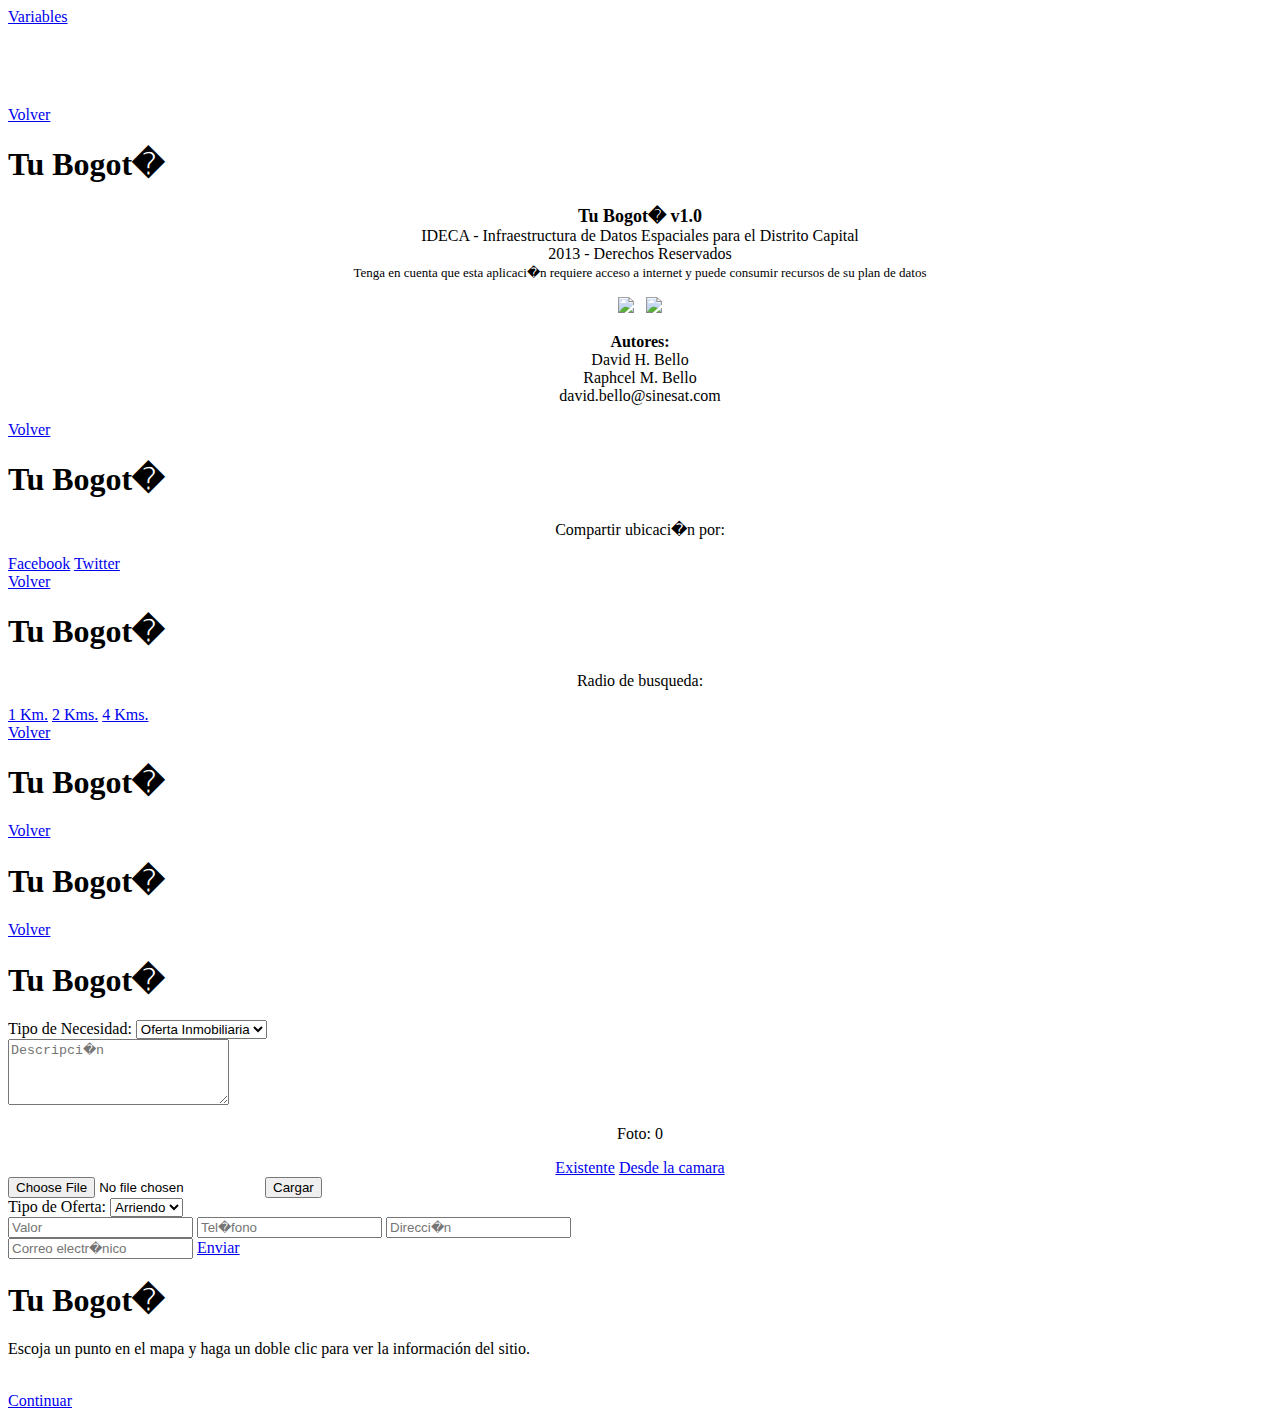
==== index.html @ 87fd7880 "Commit 0.60" ====
<!DOCTYPE html>
<html xmlns="http://www.w3.org/1999/xhtml">
<head>
    <title>Tu Bogot�</title>
	<meta name="viewport" content="width=device-width, initial-scale=1.0, maximum-scale=1.0, user-scalable=no" />
    <meta property="og:title" content="Tu Bogot�" />
    <meta property="og:description" content="Tu Bogot� es una aplicaci�n que permite facilitar la toma de decisiones para la compra de Vivienda en Bogot�" />
    <meta property="og:image" content="http://184.72.38.228/Vivi/icon.png" />
    
    <link href="css/jquery.mobile-1.3.1.min.css" rel="stylesheet" />
    <link href="css/jquery.mobile.structure-1.3.1.min.css" rel="stylesheet" />
    <link href="css/jquery.mobile.theme-1.3.1.min.css" rel="stylesheet" />
    <link href="css/themes/mintic.css" rel="stylesheet" />
    <link href="jqm-icon-pack-2.0-original.css" rel="stylesheet" />

	<script src="js/jquery.js"></script>
    <script src="js/jquery.mobile-1.3.1.js"></script>
    <script src="js/jquery.form.min.js"></script>
    <script src="js/json2.js"></script>

    <script src="http://serverapi.arcgisonline.com/jsapi/arcgis/3.5compact/"></script>
    <link rel="stylesheet" href="http://serverapi.arcgisonline.com/jsapi/arcgis/3.5/js/dojo/dijit/themes/claro/claro.css" />
    <link rel="stylesheet" href="http://serverapi.arcgisonline.com/jsapi/arcgis/3.5/js/esri/css/esri.css"/>

    <script src="phonegap.js"></script>
    <script src="index.js"></script>

    <style>
        .simpleInfoWindow .close
        {
            display: none;
        }

    </style>

	<script>
	    document.addEventListener("deviceready", onDeviceReady, false);

	    function onDeviceReady() {
	        dojo.require("esri.map");
	        dojo.require("esri.graphic");
	        dojo.require("esri.tasks.geometry");
	        dojo.require("esri.tasks.identify");
	        dojo.require("esri.dijit.InfoWindowLite");
	        dojo.addOnLoad(init);
	    }
    </script>

 </head>
<body>
    
    <div data-role="page" id="main" style="width:100%; height:100%; padding:0;">

	    <div id="header" data-role="header">
            <a href="#" data-role="button" data-icon="star" onclick="displayLista();">Variables</a>  
            <h1>&nbsp;</h1>          
            <div class="ui-btn-right" data-role="controlgroup" data-type="horizontal">                
                <a href="#" data-role="button" data-icon="alert" data-iconpos="notext" onclick="$('#reportar').popup('open');initReporte();"></a>
                <a href="#" data-role="button" data-icon="link" data-iconpos="notext" onclick="$('#share').popup('open');"></a>
                <a href="#" data-role="button" data-icon="gear" data-iconpos="notext" onclick="$('#configuracion').popup('open');"></a>
                <a href="#" data-role="button" data-icon="info2" data-iconpos="notext" onclick="$('#acerca').popup('open');"></a>
            </div>
	    </div><!-- /header -->


	    <div id="container" data-role="content" style="width:100%; height:100%; padding:0;">
            

            <div data-role="popup" id="acerca">
	            <div data-role="header">
                    <a href="#main" data-role="button" data-icon="arrow-l">Volver</a>
		            <h1>Tu Bogot�</h1>            
	            </div>
	            <div data-role="content">
                   <p style="text-align: center;">
                       <span style="font-size: large;"><b>Tu Bogot� v1.0</b></span><br />
                       IDECA - Infraestructura de Datos Espaciales para el Distrito Capital<br />
                       2013 - Derechos Reservados<br />
                       <span style="font-size: small;">Tenga en cuenta que esta aplicaci�n requiere acceso a internet y puede consumir recursos de su plan de datos</span>
                   </p>
		            <p style="text-align: center;">
                        <img style="width: auto; height: auto; max-width: 100%; max-height: 100%;" src="images/logo_IDECA.png" />&nbsp;&nbsp;
                        <img style="width: auto; height: auto; max-width: 100%; max-height: 100%;" src="images/logo_mintic.png" />
                    </p>
                   <p style="text-align: center;">
                        <b>Autores:</b><br />
                        David H. Bello<br />
                        Raphcel M. Bello<br />
                        david.bello@sinesat.com
                   </p>
	            </div>
            </div>

            <div data-role="popup" id="share">
	            <div data-role="header">
                    <a href="#main" data-role="button" data-icon="arrow-l">Volver</a>
		            <h1>Tu Bogot�</h1>            
	            </div>
	            <div data-role="content">
                   <p style="text-align: center;">Compartir ubicaci�n por:</p>
                    <div data-role="controlgroup" data-type="horizontal">
                        <a href="#" id="btnS1" data-role="button" data-icon="facebook" onclick="share('facebook');">Facebook</a>
                        <a href="#" id="btnS2" data-role="button" data-icon="twitter" onclick="share('twitter');">Twitter</a>
                        <!-- <a href="#" id="btnS3" data-role="button" data-icon="email" data-mini="true" onclick="share('email');">E-mail</a> -->
                    </div>
	            </div>
            </div>

            <div data-role="popup" id="configuracion">
	            <div data-role="header">
                    <a href="#main" data-role="button" data-icon="arrow-l">Volver</a>
		            <h1>Tu Bogot�</h1>            
	            </div>
	            <div data-role="content">
                   <p style="text-align: center;">Radio de busqueda:</p>
                    <div data-role="controlgroup" data-type="horizontal">
                        <a href="#" id="btn1" data-role="button" data-inline="true" onclick="$('#btn1,#btn2,#btn4').removeClass('ui-btn-active');updateRadius(1);$('#btn1').addClass('ui-btn-active');">1 Km.</a>
                        <a href="#" id="btn2" data-role="button" data-inline="true" onclick="$('#btn1,#btn2,#btn4').removeClass('ui-btn-active');updateRadius(2);$('#btn2').addClass('ui-btn-active');" class="ui-btn-active">2 Kms.</a>
                        <a href="#" id="btn4" data-role="button" data-inline="true" onclick="$('#btn1,#btn2,#btn4').removeClass('ui-btn-active');updateRadius(4);$('#btn4').addClass('ui-btn-active');">4 Kms.</a>
                    </div>
	            </div>
            </div>

            <div data-role="popup" id="msg">
	            <div data-role="header">
                    <a href="#main" data-role="button" data-icon="arrow-l">Volver</a>
		            <h1>Tu Bogot�</h1>            
	            </div>
	            <div data-role="content">
                    <div id="msgTXT"></div>
                </div>
            </div>

            <div data-role="popup" id="msg2">
	            <div data-role="header">
                    <a href="#" data-role="button" data-icon="arrow-l" onclick="$('#msg2').popup('close');$('#reportar').popup('open');">Volver</a>
		            <h1>Tu Bogot�</h1>            
	            </div>
	            <div data-role="content">
                    <div id="msgTXT2"></div>
                </div>
            </div>

            <div data-role="popup" id="reportar">
	            <div data-role="header">
                    <a href="#main" data-role="button" data-icon="arrow-l">Volver</a>
		            <h1>Tu Bogot�</h1>            
	            </div>
	            <div data-role="content">
                    <div data-role="fieldcontain">
                        <label for="fopcion" class="select">Tipo de Necesidad:</label>
                        <select id="fopcion">
                            <option value="oferta">Oferta Inmobiliaria</option>
                            <option value="salud">Salud</option>
                            <option value="educacion">Educaci�n</option>
                            <option value="cultura">Cultura</option>
                            <option value="comercio">Comercio</option>
                            <option value="turismo">Turismo</option>
                            <option value="seguridad">Seguridad</option>
                            <option value="social">Social</option>
                            <option value="riesgo">Riesgo</option>
                            <option value="movilidad">Movilidad</option>
                            <option value="ambiente">Ambiente</option>
                            <option value="espacio">Espacio P�blico</option>
                        </select>
                    </div>
                    <textarea id="fdescripcion" rows="4" cols="25" placeholder="Descripci�n"></textarea>
                    <div>
                        <p id="ffield" style="text-align: center;">Foto: 0</p>
                        <div id="fphoto">
                            <div style="text-align: center;" data-role="controlgroup" data-type="horizontal">                            
                                <a href="#" data-role="button" data-inline="true" data-mini="true" onclick="capture(Camera.PictureSourceType.SAVEDPHOTOALBUM);">Existente</a>
                                <a href="#" data-role="button" data-inline="true" data-mini="true" onclick="capture(Camera.PictureSourceType.CAMERA);">Desde la camara</a>                        
                            </div>
                        </div>
                        <div id="fphotoweb">
                            <form id="data" method="post" enctype="multipart/form-data">
                                <input type="file" name="nva_imagen" id="nva_imagen" />
                                <button>Cargar</button>
                            </form>
                        </div>
                    </div>
                    <div id="foferta">
                        <div data-role="fieldcontain">
                            <label for="ftipo" class="select">Tipo de Oferta:</label>
                            <select id="ftipo">
                                <option value="arriendo">Arriendo</option>
                                <option value="venta">Venta</option>
                            </select>
                        </div>
                        <input type="text" id="fvalor" placeholder="Valor" />
                        <input type="text" id="ftelefono" placeholder="Tel�fono"/>
                        <input type="text" id="fdireccion" placeholder="Direcci�n" />
                    </div>
                    <input type="text" id="fcorreo" placeholder="Correo electr�nico" />
                    <a href="#" data-role="button" onclick="enviar_msg();">Enviar</a> 
	            </div>
            </div>


            <div data-role="popup" id="popupGeneral">
			        <div data-role="header">
				        <h1>Tu Bogot�</h1>
			        </div>
			        <div data-role="content">
				        <p>Escoja un punto en el mapa y haga un doble clic para ver la informaci&oacute;n del sitio.</p><br />
				        <a href="#main" data-role="button">Continuar</a>
			        </div>
		    </div>
		    <div id="map" style="width:100%; height:100%; padding: 0;">

		    </div>
            <div id="lista" style="position:absolute;height: 25%;width:100%;bottom:0px;padding: 0;overflow:auto;z-index:100;display:none;">
                <table id="table" style="width:100%;border-collapse: collapse;">
                                        

                </table>                
        </div>
	    </div>
        

    </div><!-- /page -->  
    
</body>
</html>
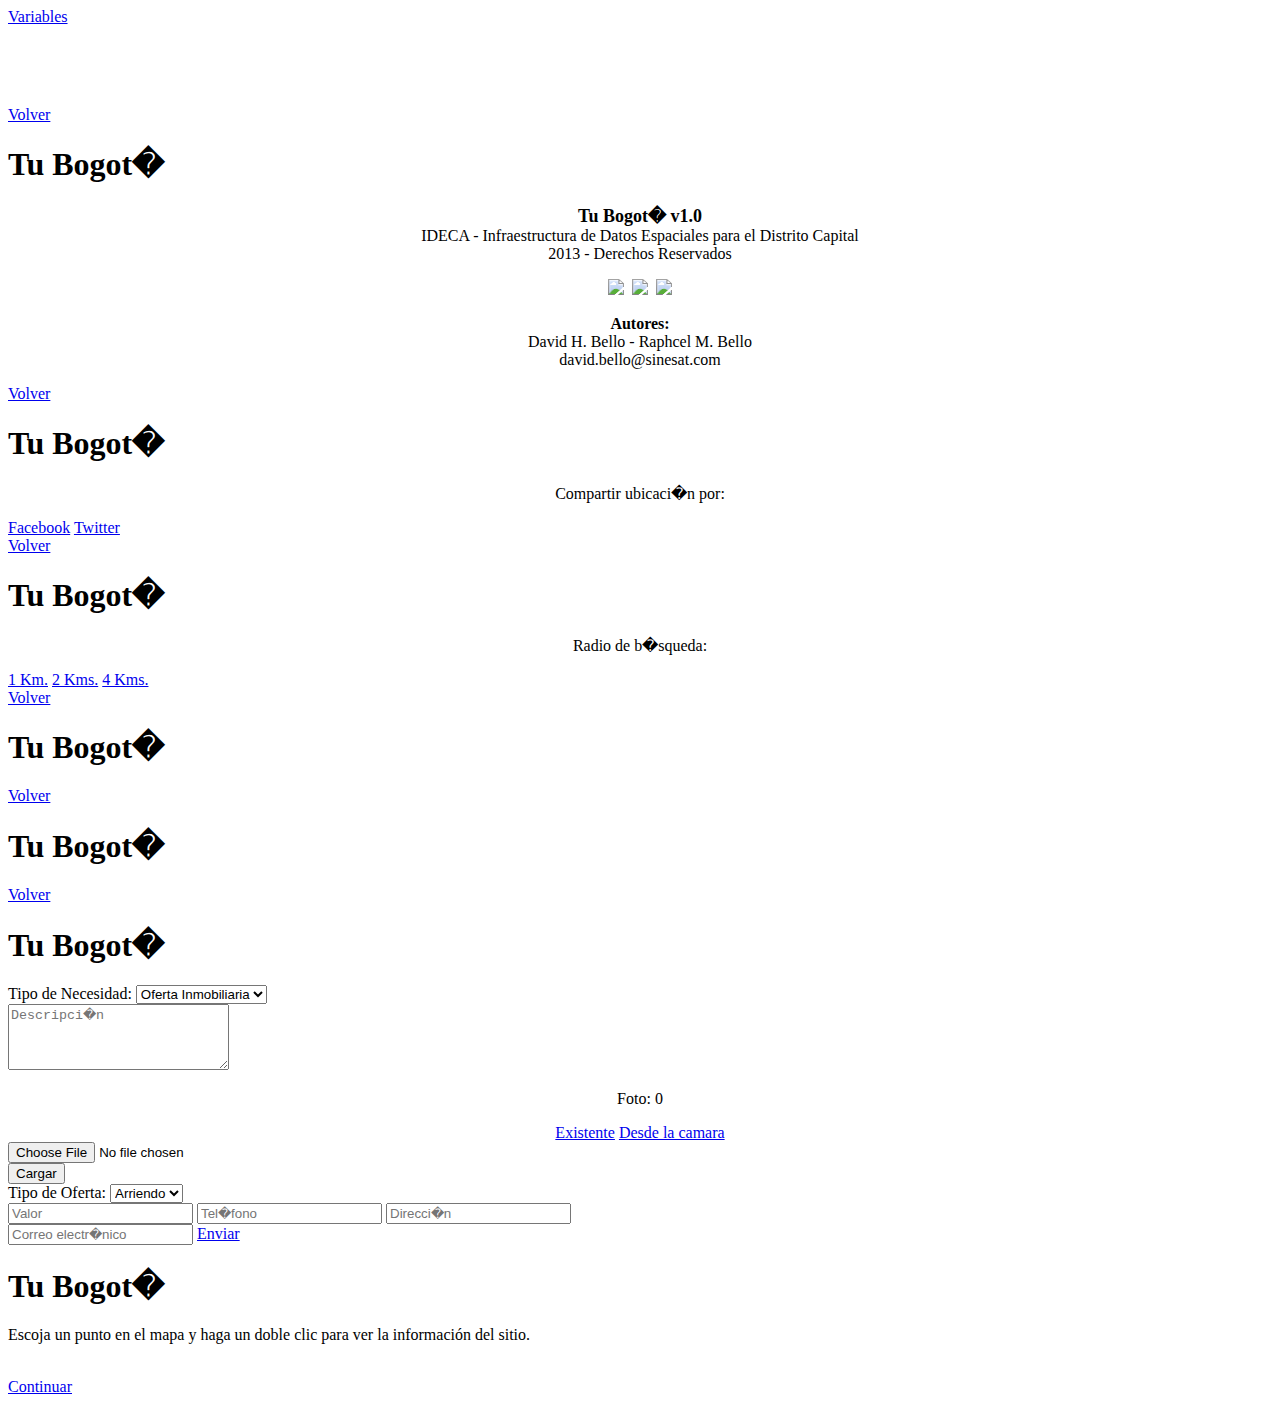
==== commit a27142e0: "Version 0.93" ====
--- a/index.html
+++ b/index.html
@@ -4,23 +4,25 @@
     <title>Tu Bogot�</title>
 	<meta name="viewport" content="width=device-width, initial-scale=1.0, maximum-scale=1.0, user-scalable=no" />
     <meta property="og:title" content="Tu Bogot�" />
-    <meta property="og:description" content="Tu Bogot� es una aplicaci�n que permite facilitar la toma de decisiones para la compra de Vivienda en Bogot�" />
+    <meta property="og:description" content="Encontr� este lugar en la aplicaci�n Tu Bogot�" />
     <meta property="og:image" content="http://184.72.38.228/Vivi/icon.png" />
-    
-    <link href="css/jquery.mobile-1.3.1.min.css" rel="stylesheet" />
-    <link href="css/jquery.mobile.structure-1.3.1.min.css" rel="stylesheet" />
-    <link href="css/jquery.mobile.theme-1.3.1.min.css" rel="stylesheet" />
+    <meta name="apple-mobile-web-app-capable" content="yes">
+
+    <link href="css/jquery.mobile-1.3.2.min.css" rel="stylesheet" />
+    <link href="css/jquery.mobile.structure-1.3.2.min.css" rel="stylesheet" />
+    <link href="css/jquery.mobile.theme-1.3.2.min.css" rel="stylesheet" />
     <link href="css/themes/mintic.css" rel="stylesheet" />
     <link href="jqm-icon-pack-2.0-original.css" rel="stylesheet" />
 
 	<script src="js/jquery.js"></script>
-    <script src="js/jquery.mobile-1.3.1.js"></script>
+    <script src="js/jquery.mobile-1.3.2.js"></script>
     <script src="js/jquery.form.min.js"></script>
     <script src="js/json2.js"></script>
-
-    <script src="http://serverapi.arcgisonline.com/jsapi/arcgis/3.5compact/"></script>
-    <link rel="stylesheet" href="http://serverapi.arcgisonline.com/jsapi/arcgis/3.5/js/dojo/dijit/themes/claro/claro.css" />
-    <link rel="stylesheet" href="http://serverapi.arcgisonline.com/jsapi/arcgis/3.5/js/esri/css/esri.css"/>
+    <script src="js/jquery.validity.js"></script>
+
+    <script src="http://js.arcgis.com/3.6/"></script>
+    <link rel="stylesheet" href="http://js.arcgis.com/3.6/js/dojo/dijit/themes/claro/claro.css" />
+    <link rel="stylesheet" href="http://js.arcgis.com/3.6/js/esri/css/esri.css"/>
 
     <script src="phonegap.js"></script>
     <script src="index.js"></script>
@@ -31,30 +33,54 @@
             display: none;
         }
 
+        .ui-popup-screen.in {
+            background: none repeat scroll 0 0 grey;
+            opacity: 0.5;
+        }
+
     </style>
 
 	<script>
-	    document.addEventListener("deviceready", onDeviceReady, false);
-
-	    function onDeviceReady() {
-	        dojo.require("esri.map");
-	        dojo.require("esri.graphic");
-	        dojo.require("esri.tasks.geometry");
-	        dojo.require("esri.tasks.identify");
-	        dojo.require("esri.dijit.InfoWindowLite");
-	        dojo.addOnLoad(init);
-	    }
+	    if (isPhoneGapExclusive()) {
+	        document.addEventListener("deviceready", onDeviceReady, false);
+	        function onDeviceReady() {
+	            navigator.geolocation.getCurrentPosition(zoomToLocation, null);
+	            try {
+	                dojo.require("esri.map");
+	                dojo.require("esri.graphic");
+	                dojo.require("esri.tasks.geometry");
+	                dojo.require("esri.tasks.identify");
+	                dojo.require("esri.dijit.InfoWindowLite");
+	                dojo.addOnLoad(init);
+	            } catch (err) {
+	                init();
+	            };
+	        }
+	    } else {
+	        navigator.geolocation.getCurrentPosition(zoomToLocation, null);
+	        try {
+	            dojo.require("esri.map");
+	            dojo.require("esri.graphic");
+	            dojo.require("esri.tasks.geometry");
+	            dojo.require("esri.tasks.identify");
+	            dojo.require("esri.dijit.InfoWindowLite");
+	            dojo.addOnLoad(init);
+	        } catch (err) {
+	            init();
+	        };
+	    };
+
     </script>
 
  </head>
 <body>
-    
+
     <div data-role="page" id="main" style="width:100%; height:100%; padding:0;">
 
 	    <div id="header" data-role="header">
-            <a href="#" data-role="button" data-icon="star" onclick="displayLista();">Variables</a>  
-            <h1>&nbsp;</h1>          
-            <div class="ui-btn-right" data-role="controlgroup" data-type="horizontal">                
+            <a href="#" data-role="button" data-icon="star" onclick="displayLista();">Variables</a>
+            <h1>&nbsp;</h1>
+            <div class="ui-btn-right" data-role="controlgroup" data-type="horizontal">
                 <a href="#" data-role="button" data-icon="alert" data-iconpos="notext" onclick="$('#reportar').popup('open');initReporte();"></a>
                 <a href="#" data-role="button" data-icon="link" data-iconpos="notext" onclick="$('#share').popup('open');"></a>
                 <a href="#" data-role="button" data-icon="gear" data-iconpos="notext" onclick="$('#configuracion').popup('open');"></a>
@@ -64,28 +90,27 @@
 
 
 	    <div id="container" data-role="content" style="width:100%; height:100%; padding:0;">
-            
+
 
             <div data-role="popup" id="acerca">
 	            <div data-role="header">
                     <a href="#main" data-role="button" data-icon="arrow-l">Volver</a>
-		            <h1>Tu Bogot�</h1>            
+		            <h1>Tu Bogot�</h1>
 	            </div>
 	            <div data-role="content">
                    <p style="text-align: center;">
                        <span style="font-size: large;"><b>Tu Bogot� v1.0</b></span><br />
                        IDECA - Infraestructura de Datos Espaciales para el Distrito Capital<br />
-                       2013 - Derechos Reservados<br />
-                       <span style="font-size: small;">Tenga en cuenta que esta aplicaci�n requiere acceso a internet y puede consumir recursos de su plan de datos</span>
+                       2013 - Derechos Reservados
                    </p>
 		            <p style="text-align: center;">
-                        <img style="width: auto; height: auto; max-width: 100%; max-height: 100%;" src="images/logo_IDECA.png" />&nbsp;&nbsp;
+                        <img style="width: auto; height: auto; max-width: 100%; max-height: 100%;" src="images/logo_catastro.png" />&nbsp;
+                        <img style="width: auto; height: auto; max-width: 100%; max-height: 100%;" src="images/logo_IDECA.png" />&nbsp;
                         <img style="width: auto; height: auto; max-width: 100%; max-height: 100%;" src="images/logo_mintic.png" />
                     </p>
                    <p style="text-align: center;">
                         <b>Autores:</b><br />
-                        David H. Bello<br />
-                        Raphcel M. Bello<br />
+                        David H. Bello - Raphcel M. Bello<br />
                         david.bello@sinesat.com
                    </p>
 	            </div>
@@ -94,7 +119,7 @@
             <div data-role="popup" id="share">
 	            <div data-role="header">
                     <a href="#main" data-role="button" data-icon="arrow-l">Volver</a>
-		            <h1>Tu Bogot�</h1>            
+		            <h1>Tu Bogot�</h1>
 	            </div>
 	            <div data-role="content">
                    <p style="text-align: center;">Compartir ubicaci�n por:</p>
@@ -109,10 +134,10 @@
             <div data-role="popup" id="configuracion">
 	            <div data-role="header">
                     <a href="#main" data-role="button" data-icon="arrow-l">Volver</a>
-		            <h1>Tu Bogot�</h1>            
-	            </div>
-	            <div data-role="content">
-                   <p style="text-align: center;">Radio de busqueda:</p>
+		            <h1>Tu Bogot�</h1>
+	            </div>
+	            <div data-role="content">
+                   <p style="text-align: center;">Radio de b�squeda:</p>
                     <div data-role="controlgroup" data-type="horizontal">
                         <a href="#" id="btn1" data-role="button" data-inline="true" onclick="$('#btn1,#btn2,#btn4').removeClass('ui-btn-active');updateRadius(1);$('#btn1').addClass('ui-btn-active');">1 Km.</a>
                         <a href="#" id="btn2" data-role="button" data-inline="true" onclick="$('#btn1,#btn2,#btn4').removeClass('ui-btn-active');updateRadius(2);$('#btn2').addClass('ui-btn-active');" class="ui-btn-active">2 Kms.</a>
@@ -124,7 +149,7 @@
             <div data-role="popup" id="msg">
 	            <div data-role="header">
                     <a href="#main" data-role="button" data-icon="arrow-l">Volver</a>
-		            <h1>Tu Bogot�</h1>            
+		            <h1>Tu Bogot�</h1>
 	            </div>
 	            <div data-role="content">
                     <div id="msgTXT"></div>
@@ -134,7 +159,7 @@
             <div data-role="popup" id="msg2">
 	            <div data-role="header">
                     <a href="#" data-role="button" data-icon="arrow-l" onclick="$('#msg2').popup('close');$('#reportar').popup('open');">Volver</a>
-		            <h1>Tu Bogot�</h1>            
+		            <h1>Tu Bogot�</h1>
 	            </div>
 	            <div data-role="content">
                     <div id="msgTXT2"></div>
@@ -144,7 +169,7 @@
             <div data-role="popup" id="reportar">
 	            <div data-role="header">
                     <a href="#main" data-role="button" data-icon="arrow-l">Volver</a>
-		            <h1>Tu Bogot�</h1>            
+		            <h1>Tu Bogot�</h1>
 	            </div>
 	            <div data-role="content">
                     <div data-role="fieldcontain">
@@ -168,16 +193,16 @@
                     <div>
                         <p id="ffield" style="text-align: center;">Foto: 0</p>
                         <div id="fphoto">
-                            <div style="text-align: center;" data-role="controlgroup" data-type="horizontal">                            
+                            <div style="text-align: center;" data-role="controlgroup" data-type="horizontal">
                                 <a href="#" data-role="button" data-inline="true" data-mini="true" onclick="capture(Camera.PictureSourceType.SAVEDPHOTOALBUM);">Existente</a>
-                                <a href="#" data-role="button" data-inline="true" data-mini="true" onclick="capture(Camera.PictureSourceType.CAMERA);">Desde la camara</a>                        
+                                <a href="#" data-role="button" data-inline="true" data-mini="true" onclick="capture(Camera.PictureSourceType.CAMERA);">Desde la camara</a>
                             </div>
                         </div>
                         <div id="fphotoweb">
-                            <form id="data" method="post" enctype="multipart/form-data">
+                            <form id="photoweb">
                                 <input type="file" name="nva_imagen" id="nva_imagen" />
-                                <button>Cargar</button>
                             </form>
+                            <button onclick="cargarFoto();">Cargar</button>
                         </div>
                     </div>
                     <div id="foferta">
@@ -193,7 +218,7 @@
                         <input type="text" id="fdireccion" placeholder="Direcci�n" />
                     </div>
                     <input type="text" id="fcorreo" placeholder="Correo electr�nico" />
-                    <a href="#" data-role="button" onclick="enviar_msg();">Enviar</a> 
+                    <a href="#" data-role="button" onclick="enviar_msg();">Enviar</a>
 	            </div>
             </div>
 
@@ -212,14 +237,14 @@
 		    </div>
             <div id="lista" style="position:absolute;height: 25%;width:100%;bottom:0px;padding: 0;overflow:auto;z-index:100;display:none;">
                 <table id="table" style="width:100%;border-collapse: collapse;">
-                                        
-
-                </table>                
+
+
+                </table>
         </div>
 	    </div>
-        
-
-    </div><!-- /page -->  
-    
+
+
+    </div><!-- /page -->
+
 </body>
 </html>
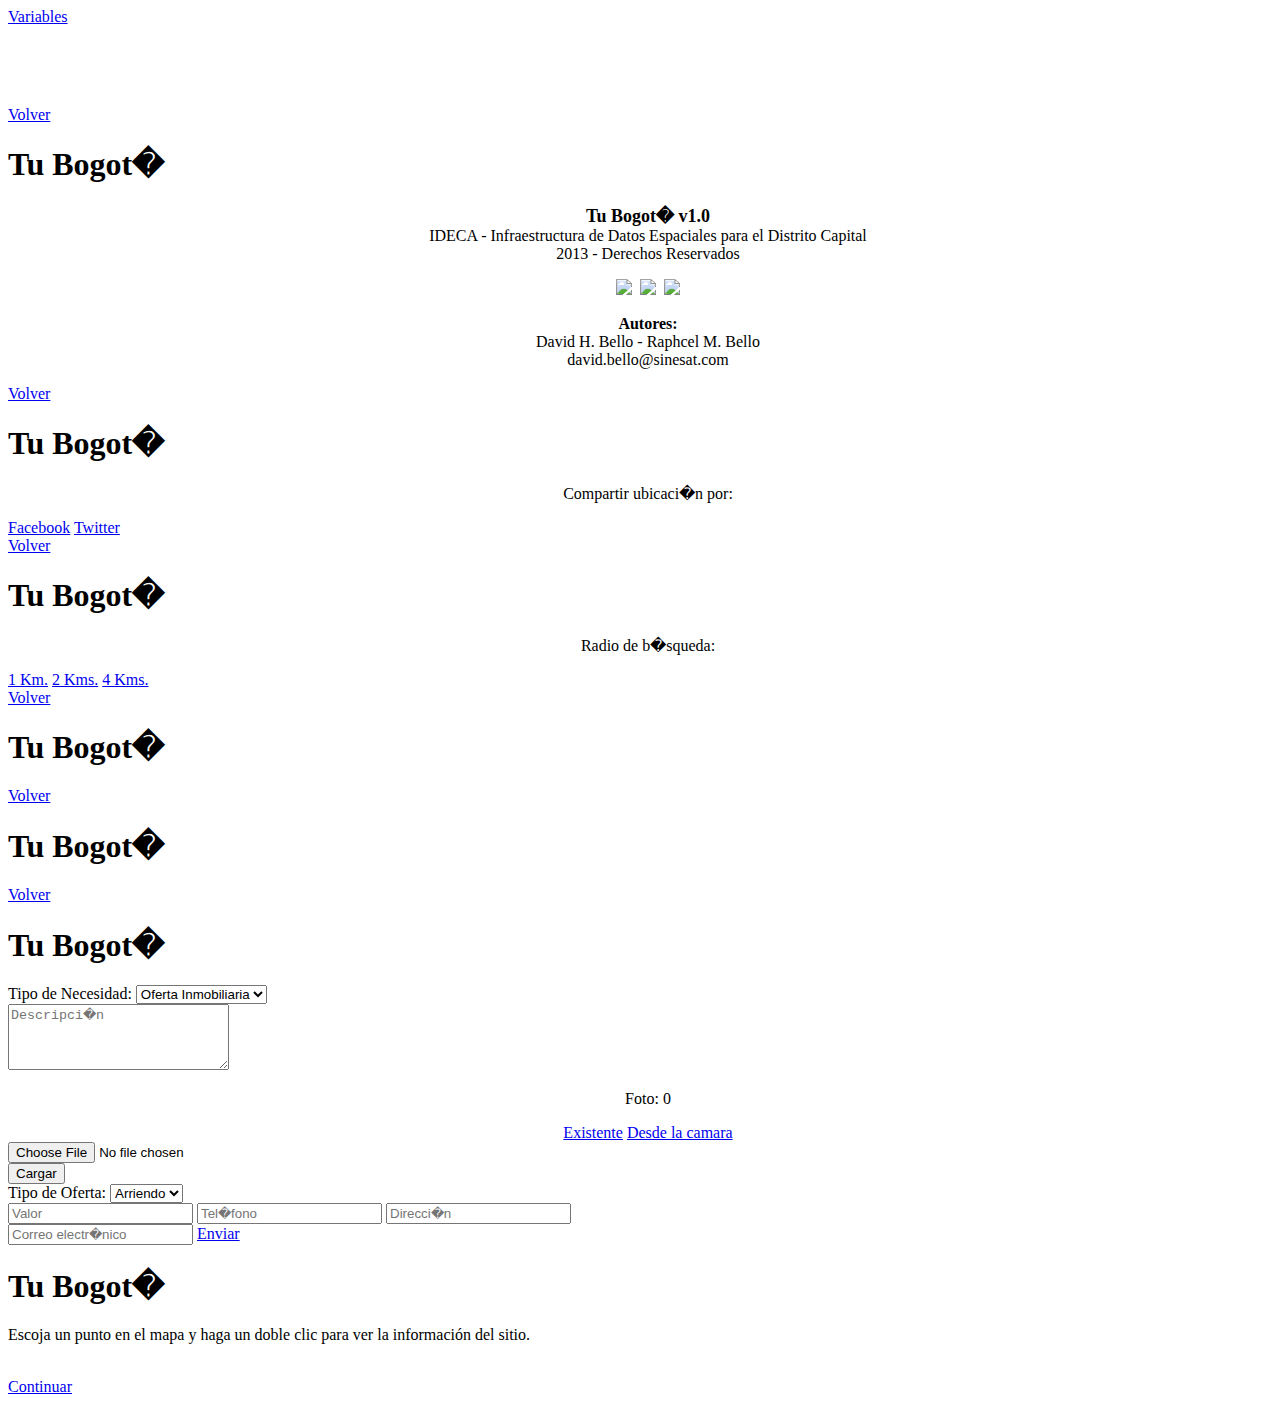
==== commit 0a81b963: "Version 0.99" ====
--- a/index.html
+++ b/index.html
@@ -2,11 +2,12 @@
 <html xmlns="http://www.w3.org/1999/xhtml">
 <head>
     <title>Tu Bogot�</title>
-	<meta name="viewport" content="width=device-width, initial-scale=1.0, maximum-scale=1.0, user-scalable=no" />
+	
     <meta property="og:title" content="Tu Bogot�" />
     <meta property="og:description" content="Encontr� este lugar en la aplicaci�n Tu Bogot�" />
     <meta property="og:image" content="http://184.72.38.228/Vivi/icon.png" />
     <meta name="apple-mobile-web-app-capable" content="yes">
+    <meta name="viewport" content="width=device-width, initial-scale=1.0, maximum-scale=1.0, user-scalable=0">
 
     <link href="css/jquery.mobile-1.3.2.min.css" rel="stylesheet" />
     <link href="css/jquery.mobile.structure-1.3.2.min.css" rel="stylesheet" />
@@ -14,15 +15,15 @@
     <link href="css/themes/mintic.css" rel="stylesheet" />
     <link href="jqm-icon-pack-2.0-original.css" rel="stylesheet" />
 
-	<script src="js/jquery.js"></script>
-    <script src="js/jquery.mobile-1.3.2.js"></script>
+	<script src="js/jquery-1.9.1.min.js"></script>
+    <script src="js/jquery.mobile-1.3.2.min.js"></script>
     <script src="js/jquery.form.min.js"></script>
     <script src="js/json2.js"></script>
     <script src="js/jquery.validity.js"></script>
 
-    <script src="http://js.arcgis.com/3.6/"></script>
-    <link rel="stylesheet" href="http://js.arcgis.com/3.6/js/dojo/dijit/themes/claro/claro.css" />
-    <link rel="stylesheet" href="http://js.arcgis.com/3.6/js/esri/css/esri.css"/>
+    <script src="http://js.arcgis.com/3.6compact/"></script>
+    <link rel="stylesheet" href="http://js.arcgis.com/3.6compact/js/dojo/dijit/themes/claro/claro.css" />
+    <link rel="stylesheet" href="http://js.arcgis.com/3.6compact/js/esri/css/esri.css"/>
 
     <script src="phonegap.js"></script>
     <script src="index.js"></script>
@@ -38,11 +39,20 @@
             opacity: 0.5;
         }
 
+        body
+        {
+            width: 100%;
+            height: 100%;
+        }
+
     </style>
 
 	<script>
+
 	    if (isPhoneGapExclusive()) {
 	        document.addEventListener("deviceready", onDeviceReady, false);
+	        window.addEventListener('resize', updateSize);
+
 	        function onDeviceReady() {
 	            navigator.geolocation.getCurrentPosition(zoomToLocation, null);
 	            try {
@@ -57,6 +67,8 @@
 	            };
 	        }
 	    } else {
+	        window.addEventListener('resize', updateSize);
+
 	        navigator.geolocation.getCurrentPosition(zoomToLocation, null);
 	        try {
 	            dojo.require("esri.map");
@@ -232,17 +244,20 @@
 				        <a href="#main" data-role="button">Continuar</a>
 			        </div>
 		    </div>
-		    <div id="map" style="width:100%; height:100%; padding: 0;">
-
-		    </div>
-            <div id="lista" style="position:absolute;height: 25%;width:100%;bottom:0px;padding: 0;overflow:auto;z-index:100;display:none;">
+             <div id="map" style="padding: 0px;width:100%;height:100%;">
+
+		    </div>     
+	    </div>
+
+        <div id="footer" data-role="footer" data-position="fixed"> 
+
+	         <div id="lista" style="position: absolute;width:100%;bottom:0px;padding: 0;overflow:auto;z-index:100;display:none;text-shadow:none;color:gray;">
                 <table id="table" style="width:100%;border-collapse: collapse;">
 
 
                 </table>
+            </div>
         </div>
-	    </div>
-
 
     </div><!-- /page -->
 
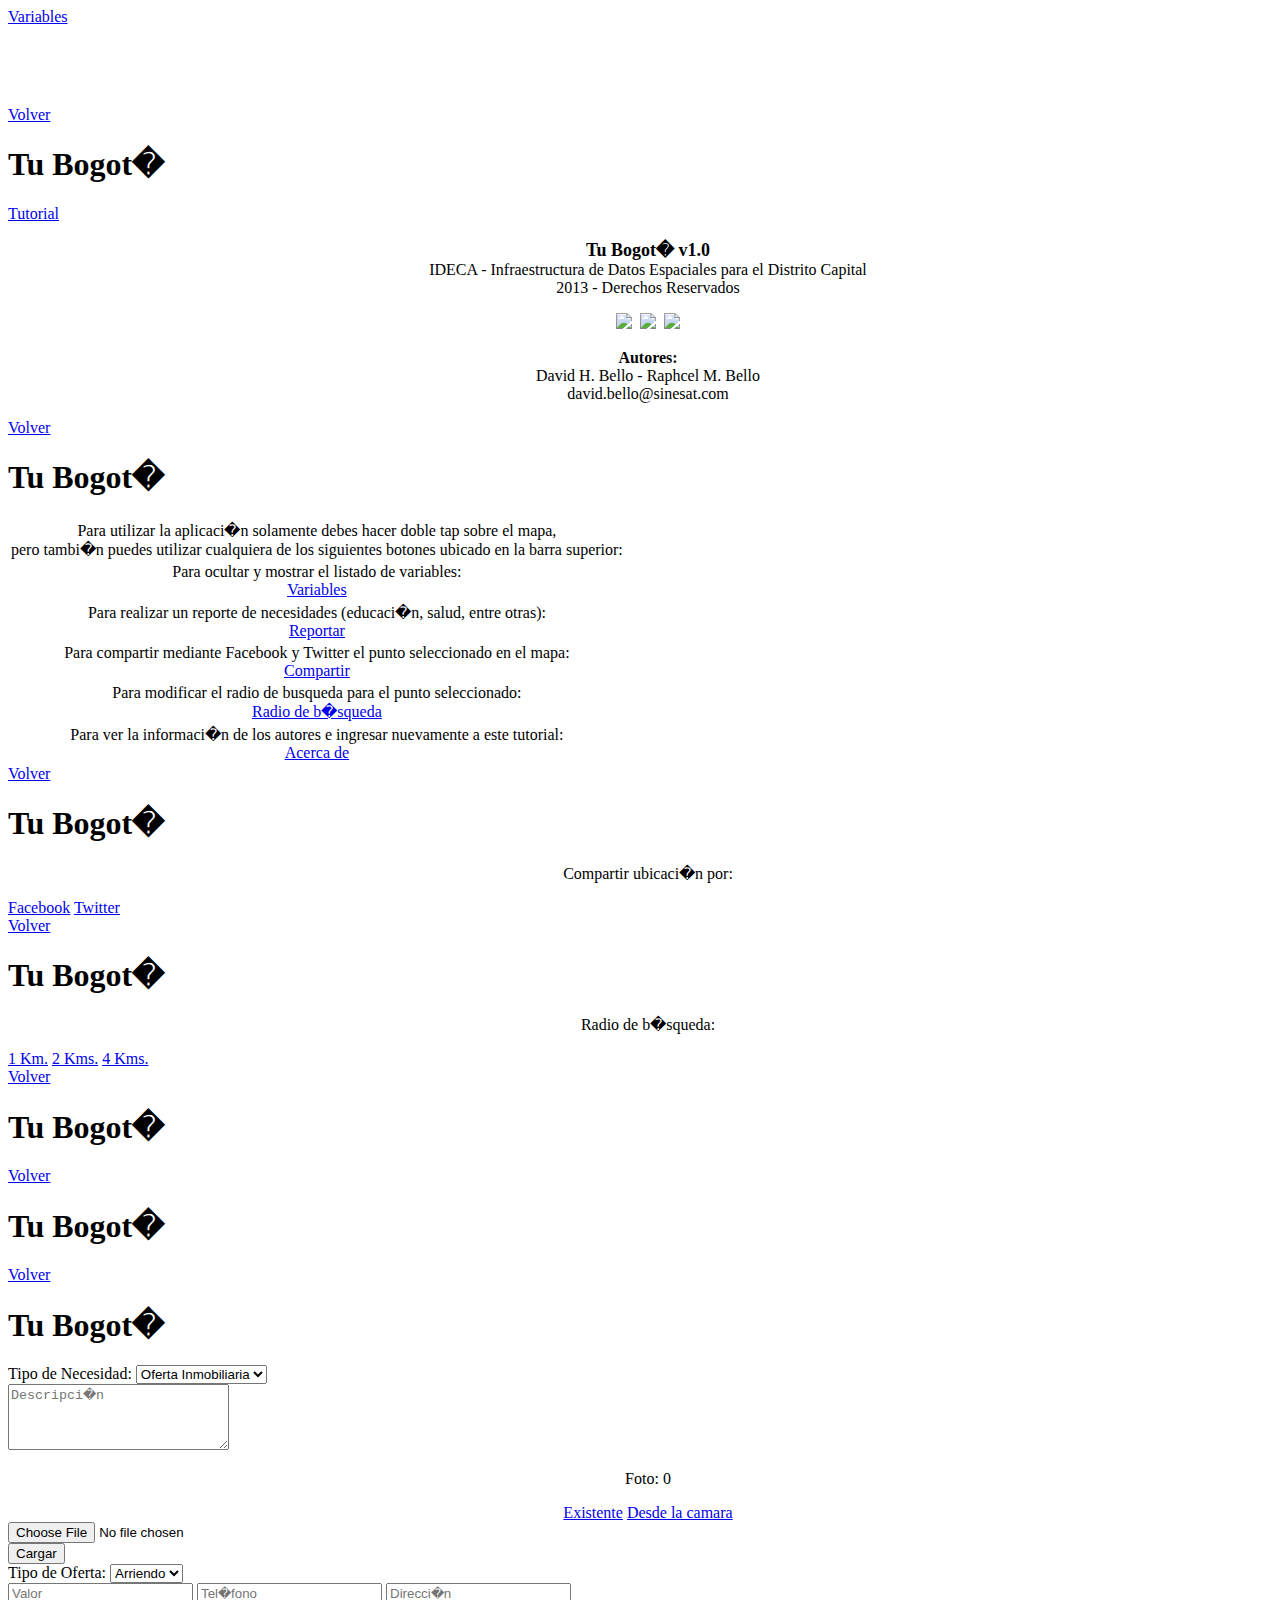
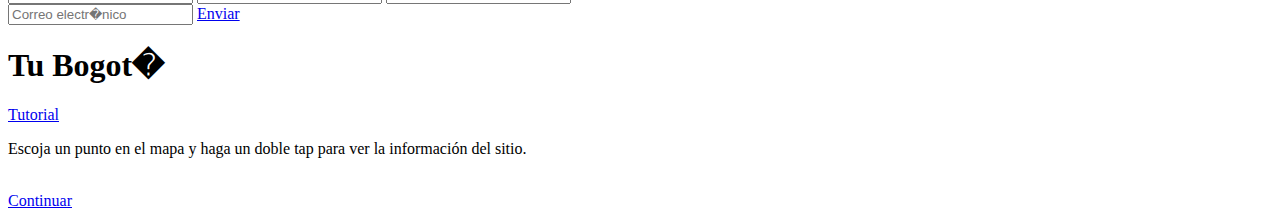
==== commit 9673ec61: "Version 1.01" ====
--- a/index.html
+++ b/index.html
@@ -5,7 +5,7 @@
 	
     <meta property="og:title" content="Tu Bogot�" />
     <meta property="og:description" content="Encontr� este lugar en la aplicaci�n Tu Bogot�" />
-    <meta property="og:image" content="http://184.72.38.228/Vivi/icon.png" />
+    <meta property="og:image" content="icon.png" />
     <meta name="apple-mobile-web-app-capable" content="yes">
     <meta name="viewport" content="width=device-width, initial-scale=1.0, maximum-scale=1.0, user-scalable=0">
 
@@ -104,10 +104,11 @@
 	    <div id="container" data-role="content" style="width:100%; height:100%; padding:0;">
 
 
-            <div data-role="popup" id="acerca">
-	            <div data-role="header">
-                    <a href="#main" data-role="button" data-icon="arrow-l">Volver</a>
-		            <h1>Tu Bogot�</h1>
+            <div data-role="popup" id="acerca" data-history="false">
+	            <div data-role="header">
+                    <a href="#main" data-role="button" data-icon="arrow-l">Volver</a>
+		            <h1>Tu Bogot�</h1>
+                    <a href="#" data-role="button"  onclick="$('#acerca').popup('close');$('#tutorial').popup('open');">Tutorial</a>
 	            </div>
 	            <div data-role="content">
                    <p style="text-align: center;">
@@ -128,7 +129,54 @@
 	            </div>
             </div>
 
-            <div data-role="popup" id="share">
+            <div data-role="popup" id="tutorial" data-history="false">
+	            <div data-role="header">
+                    <a href="#main" data-role="button" data-icon="arrow-l">Volver</a>
+		            <h1>Tu Bogot�</h1>
+	            </div>
+	            <div data-role="content" style="text-align: center;">
+                   <table>
+                       <tr>
+                           <td>
+                                Para utilizar la aplicaci�n solamente debes hacer doble tap sobre el mapa, <br />
+                                pero tambi�n puedes utilizar cualquiera de los siguientes botones ubicado en la barra superior:
+                           </td>
+                       </tr>
+                        <tr>
+                            <td>
+                                Para ocultar y mostrar el listado de variables:<br />
+                                <a href="#" data-role="button" data-inline="true" data-mini="true" data-icon="star">Variables</a>
+                            </td>
+                        </tr>
+                        <tr>
+                            <td>
+                                Para realizar un reporte de necesidades (educaci�n, salud, entre otras):<br />
+                                <a href="#" data-role="button" data-inline="true" data-mini="true" data-icon="alert">Reportar</a>
+                            </td>
+                        </tr>
+                        <tr>
+                            <td>
+                                Para compartir mediante Facebook y Twitter el punto seleccionado en el mapa:<br />
+                                <a href="#" data-role="button" data-inline="true" data-mini="true" data-icon="link">Compartir</a>
+                            </td>
+                        </tr>
+                        <tr>
+                            <td>
+                                Para modificar el radio de busqueda para el punto seleccionado:<br />
+                                <a href="#" data-role="button" data-inline="true" data-mini="true" data-icon="gear">Radio de b�squeda</a>
+                            </td>
+                        </tr>
+                        <tr>
+                            <td>
+                                Para ver la informaci�n de los autores e ingresar nuevamente a este tutorial:<br />
+                                <a href="#" data-role="button" data-inline="true" data-mini="true" data-icon="info2">Acerca de</a>
+                            </td>
+                        </tr>
+                    </table>
+	            </div>
+            </div>
+
+            <div data-role="popup" id="share" data-history="false">
 	            <div data-role="header">
                     <a href="#main" data-role="button" data-icon="arrow-l">Volver</a>
 		            <h1>Tu Bogot�</h1>
@@ -143,7 +191,7 @@
 	            </div>
             </div>
 
-            <div data-role="popup" id="configuracion">
+            <div data-role="popup" id="configuracion" data-history="false">
 	            <div data-role="header">
                     <a href="#main" data-role="button" data-icon="arrow-l">Volver</a>
 		            <h1>Tu Bogot�</h1>
@@ -151,14 +199,14 @@
 	            <div data-role="content">
                    <p style="text-align: center;">Radio de b�squeda:</p>
                     <div data-role="controlgroup" data-type="horizontal">
-                        <a href="#" id="btn1" data-role="button" data-inline="true" onclick="$('#btn1,#btn2,#btn4').removeClass('ui-btn-active');updateRadius(1);$('#btn1').addClass('ui-btn-active');">1 Km.</a>
-                        <a href="#" id="btn2" data-role="button" data-inline="true" onclick="$('#btn1,#btn2,#btn4').removeClass('ui-btn-active');updateRadius(2);$('#btn2').addClass('ui-btn-active');" class="ui-btn-active">2 Kms.</a>
-                        <a href="#" id="btn4" data-role="button" data-inline="true" onclick="$('#btn1,#btn2,#btn4').removeClass('ui-btn-active');updateRadius(4);$('#btn4').addClass('ui-btn-active');">4 Kms.</a>
-                    </div>
-	            </div>
-            </div>
-
-            <div data-role="popup" id="msg">
+                        <a href="#" id="btn1" data-role="button" data-inline="true" data-mini="true" onclick="$('#btn1,#btn2,#btn4').removeClass('ui-btn-active');updateRadius(1);$('#btn1').addClass('ui-btn-active');">1 Km.</a>
+                        <a href="#" id="btn2" data-role="button" data-inline="true" data-mini="true" onclick="$('#btn1,#btn2,#btn4').removeClass('ui-btn-active');updateRadius(2);$('#btn2').addClass('ui-btn-active');" class="ui-btn-active">2 Kms.</a>
+                        <a href="#" id="btn4" data-role="button" data-inline="true" data-mini="true" onclick="$('#btn1,#btn2,#btn4').removeClass('ui-btn-active');updateRadius(4);$('#btn4').addClass('ui-btn-active');">4 Kms.</a>
+                    </div>
+	            </div>
+            </div>
+
+            <div data-role="popup" id="msg" data-history="false">
 	            <div data-role="header">
                     <a href="#main" data-role="button" data-icon="arrow-l">Volver</a>
 		            <h1>Tu Bogot�</h1>
@@ -168,7 +216,7 @@
                 </div>
             </div>
 
-            <div data-role="popup" id="msg2">
+            <div data-role="popup" id="msg2" data-history="false">
 	            <div data-role="header">
                     <a href="#" data-role="button" data-icon="arrow-l" onclick="$('#msg2').popup('close');$('#reportar').popup('open');">Volver</a>
 		            <h1>Tu Bogot�</h1>
@@ -178,7 +226,7 @@
                 </div>
             </div>
 
-            <div data-role="popup" id="reportar">
+            <div data-role="popup" id="reportar" data-history="false">
 	            <div data-role="header">
                     <a href="#main" data-role="button" data-icon="arrow-l">Volver</a>
 		            <h1>Tu Bogot�</h1>
@@ -235,12 +283,13 @@
             </div>
 
 
-            <div data-role="popup" id="popupGeneral">
+            <div data-role="popup" id="popupGeneral" data-history="false">
 			        <div data-role="header">
 				        <h1>Tu Bogot�</h1>
+                        <a href="#" data-role="button"  onclick="$('#popupGeneral').popup('close');$('#tutorial').popup('open');" class="ui-btn-right">Tutorial</a>
 			        </div>
 			        <div data-role="content">
-				        <p>Escoja un punto en el mapa y haga un doble clic para ver la informaci&oacute;n del sitio.</p><br />
+				        <p>Escoja un punto en el mapa y haga un doble tap para ver la informaci&oacute;n del sitio.</p><br />
 				        <a href="#main" data-role="button">Continuar</a>
 			        </div>
 		    </div>
@@ -251,7 +300,7 @@
 
         <div id="footer" data-role="footer" data-position="fixed"> 
 
-	         <div id="lista" style="position: absolute;width:100%;bottom:0px;padding: 0;overflow:auto;z-index:100;display:none;text-shadow:none;color:gray;">
+	         <div id="lista" style="font-size: small;position: absolute;width:100%;bottom:0px;padding: 0;overflow:auto;z-index:100;display:none;text-shadow:none;color:gray;">
                 <table id="table" style="width:100%;border-collapse: collapse;">
 
 
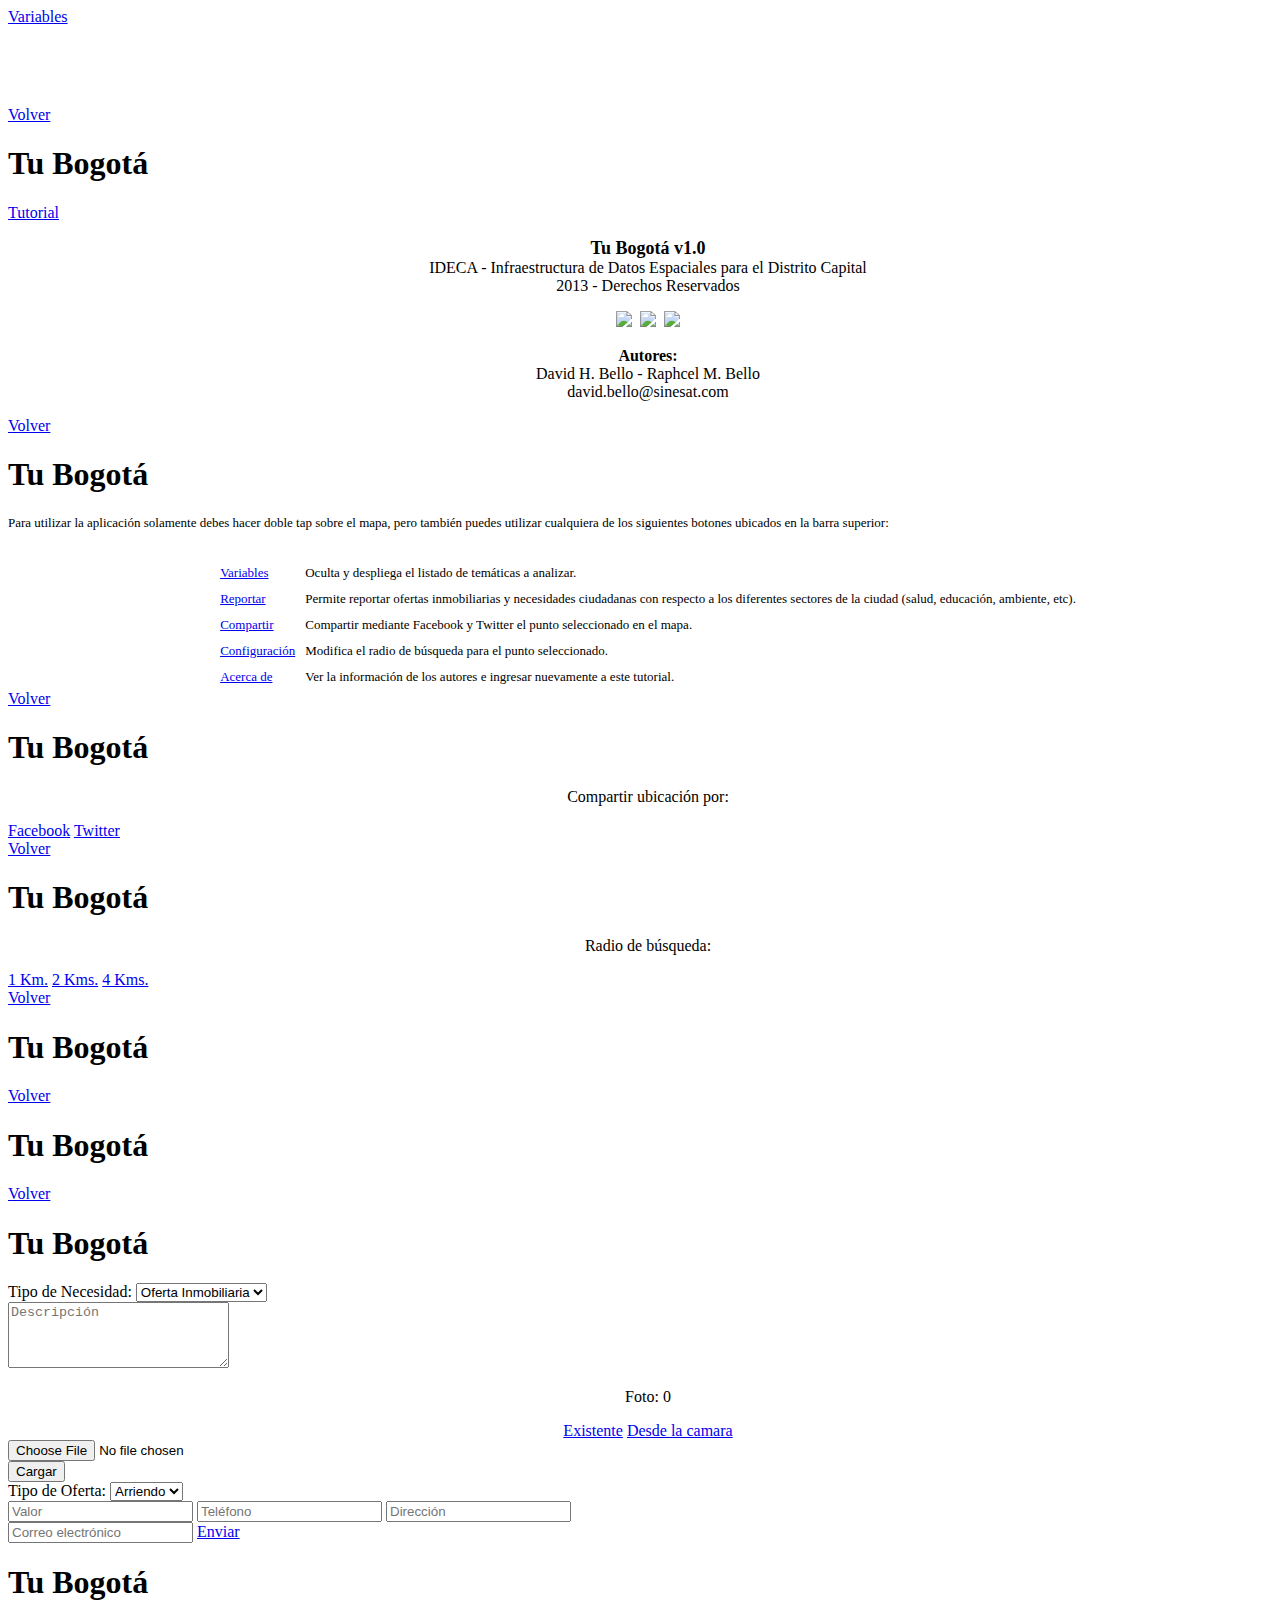
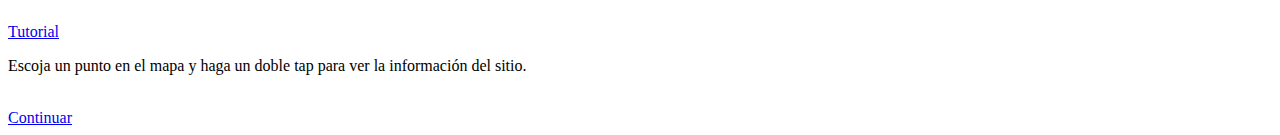
==== commit 676ce280: "Version 1.10 - Sept 25" ====
--- a/index.html
+++ b/index.html
@@ -1,314 +1,26 @@
 <!DOCTYPE html>
 <html xmlns="http://www.w3.org/1999/xhtml">
 <head>
-    <title>Tu Bogot�</title>
-	
-    <meta property="og:title" content="Tu Bogot�" />
-    <meta property="og:description" content="Encontr� este lugar en la aplicaci�n Tu Bogot�" />
-    <meta property="og:image" content="icon.png" />
-    <meta name="apple-mobile-web-app-capable" content="yes">
-    <meta name="viewport" content="width=device-width, initial-scale=1.0, maximum-scale=1.0, user-scalable=0">
+    <meta http-equiv="Content-Type" content="text/html; charset=UTF-8" />
+    <title></title>
+    <style>
+        body {background-color: black;} 
+    </style>
+    <script>
+        var endURL = window.location.href.substr(window.location.href.lastIndexOf("/"));
 
-    <link href="css/jquery.mobile-1.3.2.min.css" rel="stylesheet" />
-    <link href="css/jquery.mobile.structure-1.3.2.min.css" rel="stylesheet" />
-    <link href="css/jquery.mobile.theme-1.3.2.min.css" rel="stylesheet" />
-    <link href="css/themes/mintic.css" rel="stylesheet" />
-    <link href="jqm-icon-pack-2.0-original.css" rel="stylesheet" />
-
-	<script src="js/jquery-1.9.1.min.js"></script>
-    <script src="js/jquery.mobile-1.3.2.min.js"></script>
-    <script src="js/jquery.form.min.js"></script>
-    <script src="js/json2.js"></script>
-    <script src="js/jquery.validity.js"></script>
-
-    <script src="http://js.arcgis.com/3.6compact/"></script>
-    <link rel="stylesheet" href="http://js.arcgis.com/3.6compact/js/dojo/dijit/themes/claro/claro.css" />
-    <link rel="stylesheet" href="http://js.arcgis.com/3.6compact/js/esri/css/esri.css"/>
-
-    <script src="phonegap.js"></script>
-    <script src="index.js"></script>
-
-    <style>
-        .simpleInfoWindow .close
-        {
-            display: none;
-        }
-
-        .ui-popup-screen.in {
-            background: none repeat scroll 0 0 grey;
-            opacity: 0.5;
-        }
-
-        body
-        {
-            width: 100%;
-            height: 100%;
-        }
-
-    </style>
-
-	<script>
-
-	    if (isPhoneGapExclusive()) {
-	        document.addEventListener("deviceready", onDeviceReady, false);
-	        window.addEventListener('resize', updateSize);
-
-	        function onDeviceReady() {
-	            navigator.geolocation.getCurrentPosition(zoomToLocation, null);
-	            try {
-	                dojo.require("esri.map");
-	                dojo.require("esri.graphic");
-	                dojo.require("esri.tasks.geometry");
-	                dojo.require("esri.tasks.identify");
-	                dojo.require("esri.dijit.InfoWindowLite");
-	                dojo.addOnLoad(init);
-	            } catch (err) {
-	                init();
-	            };
-	        }
-	    } else {
-	        window.addEventListener('resize', updateSize);
-
-	        navigator.geolocation.getCurrentPosition(zoomToLocation, null);
-	        try {
-	            dojo.require("esri.map");
-	            dojo.require("esri.graphic");
-	            dojo.require("esri.tasks.geometry");
-	            dojo.require("esri.tasks.identify");
-	            dojo.require("esri.dijit.InfoWindowLite");
-	            dojo.addOnLoad(init);
-	        } catch (err) {
-	            init();
-	        };
-	    };
-
-    </script>
-
- </head>
+        if (endURL.indexOf("/?") == 0) {
+            window.location = window.location.href.replace("/?", "/main.html?");
+        } else {
+            if (endURL.indexOf("/index.html") == 0) {
+                window.location = window.location.href.replace("/index.html", "/main.html");
+            } else {
+                window.location = './main.html';
+            };
+        };
+   </script>
+</head>
 <body>
 
-    <div data-role="page" id="main" style="width:100%; height:100%; padding:0;">
-
-	    <div id="header" data-role="header">
-            <a href="#" data-role="button" data-icon="star" onclick="displayLista();">Variables</a>
-            <h1>&nbsp;</h1>
-            <div class="ui-btn-right" data-role="controlgroup" data-type="horizontal">
-                <a href="#" data-role="button" data-icon="alert" data-iconpos="notext" onclick="$('#reportar').popup('open');initReporte();"></a>
-                <a href="#" data-role="button" data-icon="link" data-iconpos="notext" onclick="$('#share').popup('open');"></a>
-                <a href="#" data-role="button" data-icon="gear" data-iconpos="notext" onclick="$('#configuracion').popup('open');"></a>
-                <a href="#" data-role="button" data-icon="info2" data-iconpos="notext" onclick="$('#acerca').popup('open');"></a>
-            </div>
-	    </div><!-- /header -->
-
-
-	    <div id="container" data-role="content" style="width:100%; height:100%; padding:0;">
-
-
-            <div data-role="popup" id="acerca" data-history="false">
-	            <div data-role="header">
-                    <a href="#main" data-role="button" data-icon="arrow-l">Volver</a>
-		            <h1>Tu Bogot�</h1>
-                    <a href="#" data-role="button"  onclick="$('#acerca').popup('close');$('#tutorial').popup('open');">Tutorial</a>
-	            </div>
-	            <div data-role="content">
-                   <p style="text-align: center;">
-                       <span style="font-size: large;"><b>Tu Bogot� v1.0</b></span><br />
-                       IDECA - Infraestructura de Datos Espaciales para el Distrito Capital<br />
-                       2013 - Derechos Reservados
-                   </p>
-		            <p style="text-align: center;">
-                        <img style="width: auto; height: auto; max-width: 100%; max-height: 100%;" src="images/logo_catastro.png" />&nbsp;
-                        <img style="width: auto; height: auto; max-width: 100%; max-height: 100%;" src="images/logo_IDECA.png" />&nbsp;
-                        <img style="width: auto; height: auto; max-width: 100%; max-height: 100%;" src="images/logo_mintic.png" />
-                    </p>
-                   <p style="text-align: center;">
-                        <b>Autores:</b><br />
-                        David H. Bello - Raphcel M. Bello<br />
-                        david.bello@sinesat.com
-                   </p>
-	            </div>
-            </div>
-
-            <div data-role="popup" id="tutorial" data-history="false">
-	            <div data-role="header">
-                    <a href="#main" data-role="button" data-icon="arrow-l">Volver</a>
-		            <h1>Tu Bogot�</h1>
-	            </div>
-	            <div data-role="content" style="text-align: center;">
-                   <table>
-                       <tr>
-                           <td>
-                                Para utilizar la aplicaci�n solamente debes hacer doble tap sobre el mapa, <br />
-                                pero tambi�n puedes utilizar cualquiera de los siguientes botones ubicado en la barra superior:
-                           </td>
-                       </tr>
-                        <tr>
-                            <td>
-                                Para ocultar y mostrar el listado de variables:<br />
-                                <a href="#" data-role="button" data-inline="true" data-mini="true" data-icon="star">Variables</a>
-                            </td>
-                        </tr>
-                        <tr>
-                            <td>
-                                Para realizar un reporte de necesidades (educaci�n, salud, entre otras):<br />
-                                <a href="#" data-role="button" data-inline="true" data-mini="true" data-icon="alert">Reportar</a>
-                            </td>
-                        </tr>
-                        <tr>
-                            <td>
-                                Para compartir mediante Facebook y Twitter el punto seleccionado en el mapa:<br />
-                                <a href="#" data-role="button" data-inline="true" data-mini="true" data-icon="link">Compartir</a>
-                            </td>
-                        </tr>
-                        <tr>
-                            <td>
-                                Para modificar el radio de busqueda para el punto seleccionado:<br />
-                                <a href="#" data-role="button" data-inline="true" data-mini="true" data-icon="gear">Radio de b�squeda</a>
-                            </td>
-                        </tr>
-                        <tr>
-                            <td>
-                                Para ver la informaci�n de los autores e ingresar nuevamente a este tutorial:<br />
-                                <a href="#" data-role="button" data-inline="true" data-mini="true" data-icon="info2">Acerca de</a>
-                            </td>
-                        </tr>
-                    </table>
-	            </div>
-            </div>
-
-            <div data-role="popup" id="share" data-history="false">
-	            <div data-role="header">
-                    <a href="#main" data-role="button" data-icon="arrow-l">Volver</a>
-		            <h1>Tu Bogot�</h1>
-	            </div>
-	            <div data-role="content">
-                   <p style="text-align: center;">Compartir ubicaci�n por:</p>
-                    <div data-role="controlgroup" data-type="horizontal">
-                        <a href="#" id="btnS1" data-role="button" data-icon="facebook" onclick="share('facebook');">Facebook</a>
-                        <a href="#" id="btnS2" data-role="button" data-icon="twitter" onclick="share('twitter');">Twitter</a>
-                        <!-- <a href="#" id="btnS3" data-role="button" data-icon="email" data-mini="true" onclick="share('email');">E-mail</a> -->
-                    </div>
-	            </div>
-            </div>
-
-            <div data-role="popup" id="configuracion" data-history="false">
-	            <div data-role="header">
-                    <a href="#main" data-role="button" data-icon="arrow-l">Volver</a>
-		            <h1>Tu Bogot�</h1>
-	            </div>
-	            <div data-role="content">
-                   <p style="text-align: center;">Radio de b�squeda:</p>
-                    <div data-role="controlgroup" data-type="horizontal">
-                        <a href="#" id="btn1" data-role="button" data-inline="true" data-mini="true" onclick="$('#btn1,#btn2,#btn4').removeClass('ui-btn-active');updateRadius(1);$('#btn1').addClass('ui-btn-active');">1 Km.</a>
-                        <a href="#" id="btn2" data-role="button" data-inline="true" data-mini="true" onclick="$('#btn1,#btn2,#btn4').removeClass('ui-btn-active');updateRadius(2);$('#btn2').addClass('ui-btn-active');" class="ui-btn-active">2 Kms.</a>
-                        <a href="#" id="btn4" data-role="button" data-inline="true" data-mini="true" onclick="$('#btn1,#btn2,#btn4').removeClass('ui-btn-active');updateRadius(4);$('#btn4').addClass('ui-btn-active');">4 Kms.</a>
-                    </div>
-	            </div>
-            </div>
-
-            <div data-role="popup" id="msg" data-history="false">
-	            <div data-role="header">
-                    <a href="#main" data-role="button" data-icon="arrow-l">Volver</a>
-		            <h1>Tu Bogot�</h1>
-	            </div>
-	            <div data-role="content">
-                    <div id="msgTXT"></div>
-                </div>
-            </div>
-
-            <div data-role="popup" id="msg2" data-history="false">
-	            <div data-role="header">
-                    <a href="#" data-role="button" data-icon="arrow-l" onclick="$('#msg2').popup('close');$('#reportar').popup('open');">Volver</a>
-		            <h1>Tu Bogot�</h1>
-	            </div>
-	            <div data-role="content">
-                    <div id="msgTXT2"></div>
-                </div>
-            </div>
-
-            <div data-role="popup" id="reportar" data-history="false">
-	            <div data-role="header">
-                    <a href="#main" data-role="button" data-icon="arrow-l">Volver</a>
-		            <h1>Tu Bogot�</h1>
-	            </div>
-	            <div data-role="content">
-                    <div data-role="fieldcontain">
-                        <label for="fopcion" class="select">Tipo de Necesidad:</label>
-                        <select id="fopcion">
-                            <option value="oferta">Oferta Inmobiliaria</option>
-                            <option value="salud">Salud</option>
-                            <option value="educacion">Educaci�n</option>
-                            <option value="cultura">Cultura</option>
-                            <option value="comercio">Comercio</option>
-                            <option value="turismo">Turismo</option>
-                            <option value="seguridad">Seguridad</option>
-                            <option value="social">Social</option>
-                            <option value="riesgo">Riesgo</option>
-                            <option value="movilidad">Movilidad</option>
-                            <option value="ambiente">Ambiente</option>
-                            <option value="espacio">Espacio P�blico</option>
-                        </select>
-                    </div>
-                    <textarea id="fdescripcion" rows="4" cols="25" placeholder="Descripci�n"></textarea>
-                    <div>
-                        <p id="ffield" style="text-align: center;">Foto: 0</p>
-                        <div id="fphoto">
-                            <div style="text-align: center;" data-role="controlgroup" data-type="horizontal">
-                                <a href="#" data-role="button" data-inline="true" data-mini="true" onclick="capture(Camera.PictureSourceType.SAVEDPHOTOALBUM);">Existente</a>
-                                <a href="#" data-role="button" data-inline="true" data-mini="true" onclick="capture(Camera.PictureSourceType.CAMERA);">Desde la camara</a>
-                            </div>
-                        </div>
-                        <div id="fphotoweb">
-                            <form id="photoweb">
-                                <input type="file" name="nva_imagen" id="nva_imagen" />
-                            </form>
-                            <button onclick="cargarFoto();">Cargar</button>
-                        </div>
-                    </div>
-                    <div id="foferta">
-                        <div data-role="fieldcontain">
-                            <label for="ftipo" class="select">Tipo de Oferta:</label>
-                            <select id="ftipo">
-                                <option value="arriendo">Arriendo</option>
-                                <option value="venta">Venta</option>
-                            </select>
-                        </div>
-                        <input type="text" id="fvalor" placeholder="Valor" />
-                        <input type="text" id="ftelefono" placeholder="Tel�fono"/>
-                        <input type="text" id="fdireccion" placeholder="Direcci�n" />
-                    </div>
-                    <input type="text" id="fcorreo" placeholder="Correo electr�nico" />
-                    <a href="#" data-role="button" onclick="enviar_msg();">Enviar</a>
-	            </div>
-            </div>
-
-
-            <div data-role="popup" id="popupGeneral" data-history="false">
-			        <div data-role="header">
-				        <h1>Tu Bogot�</h1>
-                        <a href="#" data-role="button"  onclick="$('#popupGeneral').popup('close');$('#tutorial').popup('open');" class="ui-btn-right">Tutorial</a>
-			        </div>
-			        <div data-role="content">
-				        <p>Escoja un punto en el mapa y haga un doble tap para ver la informaci&oacute;n del sitio.</p><br />
-				        <a href="#main" data-role="button">Continuar</a>
-			        </div>
-		    </div>
-             <div id="map" style="padding: 0px;width:100%;height:100%;">
-
-		    </div>     
-	    </div>
-
-        <div id="footer" data-role="footer" data-position="fixed"> 
-
-	         <div id="lista" style="font-size: small;position: absolute;width:100%;bottom:0px;padding: 0;overflow:auto;z-index:100;display:none;text-shadow:none;color:gray;">
-                <table id="table" style="width:100%;border-collapse: collapse;">
-
-
-                </table>
-            </div>
-        </div>
-
-    </div><!-- /page -->
-
 </body>
-</html>
+</html>